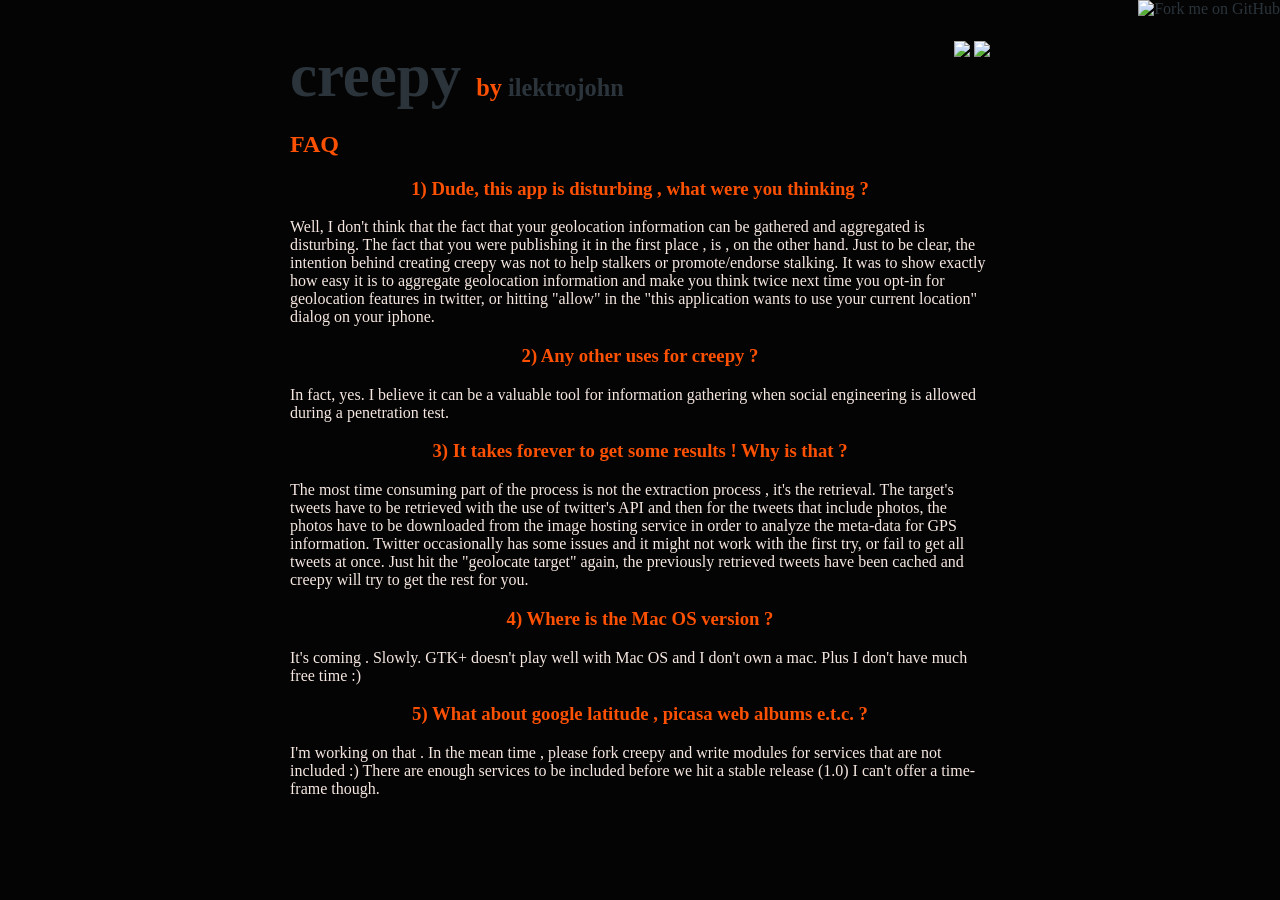
==== faq.html @ 66a091e3 "added faq page" ====
<!DOCTYPE html PUBLIC "-//W3C//DTD XHTML 1.0 Strict//EN"
	"http://www.w3.org/TR/xhtml1/DTD/xhtml1-strict.dtd">

<html xmlns="http://www.w3.org/1999/xhtml" xml:lang="en" lang="en">
<head>
	<meta http-equiv="Content-Type" content="text/html; charset=utf-8"/>

	<title>ilektrojohn/creepy @ GitHub</title>
	
	<style type="text/css">
		body {
  		margin-top: 1.0em;
  		background-color: #040404;
		  font-family: "Helvetica,Arial,FreeSans";
  		color: #F6E7E1;
    }
    #container {
      margin: 0 auto;
      width: 700px;
    }
		h1 { font-size: 3.8em; color: #FC5003; margin-bottom: 3px; }
		h1 .small { font-size: 0.4em; }
		h1 a { text-decoration: none }
		h2 { font-size: 1.5em; color: #FC5003; }
    h3 { text-align: center; color: #FC5003; }
    a { color: #2b343b; }
    .description { font-size: 1.2em; margin-bottom: 30px; margin-top: 30px; font-style: italic;}
    .download { float: right; }
		pre { background: #000; color: #fff; padding: 15px;}
    hr { border: 0; width: 80%; border-bottom: 1px solid #aaa}
    .footer { text-align:center; padding-top:30px; font-style: italic; }
	</style>
	
</head>

<body>
  <a href="http://github.com/ilektrojohn/creepy"><img style="position: absolute; top: 0; right: 0; border: 0;" src="http://s3.amazonaws.com/github/ribbons/forkme_right_darkblue_121621.png" alt="Fork me on GitHub" /></a>

  <div id="container">

    <div class="download">
      <a href="http://github.com/ilektrojohn/creepy/zipball/master">
        <img border="0" width="90" src="http://github.com/images/modules/download/zip.png"></a>
      <a href="http://github.com/ilektrojohn/creepy/tarball/master">
        <img border="0" width="90" src="http://github.com/images/modules/download/tar.png"></a>
    </div>

    <h1><a href="http://github.com/ilektrojohn/creepy">creepy</a>
      <span class="small">by <a href="http://github.com/ilektrojohn">ilektrojohn</a></span></h1>

  <h2>FAQ</h2>

<h3>1) Dude, this app is disturbing , what were you thinking ?</h3>
<p>Well, I don't think that the fact that your geolocation information can be gathered and aggregated is disturbing. The fact that you were publishing it in the first place , is , on the other hand. Just to be clear, the intention behind creating creepy was not to help stalkers or promote/endorse stalking. It was to show exactly how easy it is to aggregate geolocation information and make you think twice next time you opt-in for geolocation features in twitter, or hitting "allow" in the "this application wants to use your current location" dialog on your iphone.  
</br>
<h3>2) Any other uses for creepy ?</h3>
<p>In fact, yes. I believe it can be a valuable tool for information gathering when social engineering is allowed during a penetration test. 
</br>
<h3>3) It takes forever to get some results ! Why is that ?</h3> 
</p>The most time consuming part of the process is not the extraction process , it's the retrieval. The target's tweets have to be retrieved with the use of twitter's API and then for the tweets that include photos, the photos have to be downloaded from the image hosting service in order to analyze the meta-data for GPS information. Twitter occasionally has some issues and it might not work with the first try, or fail to get all tweets at once. Just hit the "geolocate target" again, the previously retrieved tweets have been cached and creepy will try to get the rest for you. 
</br>
<h3>4) Where is the Mac OS version ?</h3>
</p>It's coming . Slowly. GTK+ doesn't play well with Mac OS and I don't own a mac. Plus I don't have much free time :)
</br>
<h3>5) What about google latitude , picasa web albums e.t.c. ?</h3>
<p>I'm working on that . In the mean time , please fork creepy and write modules for services that are not included :) There are enough services to be included before we hit a stable release (1.0) I can't offer a time-frame though.

  </div>
  
</body>
</html>
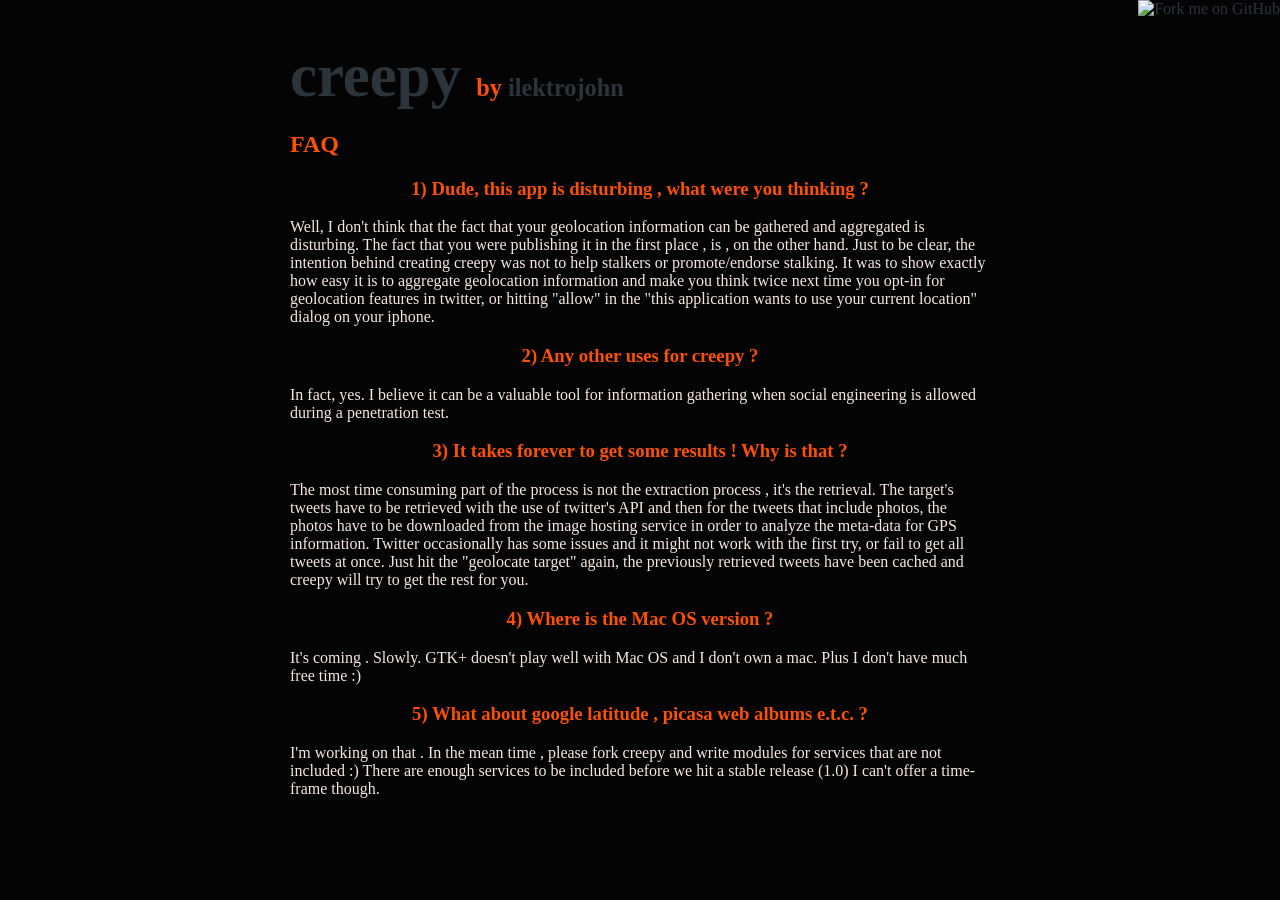
==== commit 0c82de23: "slight changes" ====
--- a/faq.html
+++ b/faq.html
@@ -38,12 +38,7 @@
 
   <div id="container">
 
-    <div class="download">
-      <a href="http://github.com/ilektrojohn/creepy/zipball/master">
-        <img border="0" width="90" src="http://github.com/images/modules/download/zip.png"></a>
-      <a href="http://github.com/ilektrojohn/creepy/tarball/master">
-        <img border="0" width="90" src="http://github.com/images/modules/download/tar.png"></a>
-    </div>
+    
 
     <h1><a href="http://github.com/ilektrojohn/creepy">creepy</a>
       <span class="small">by <a href="http://github.com/ilektrojohn">ilektrojohn</a></span></h1>
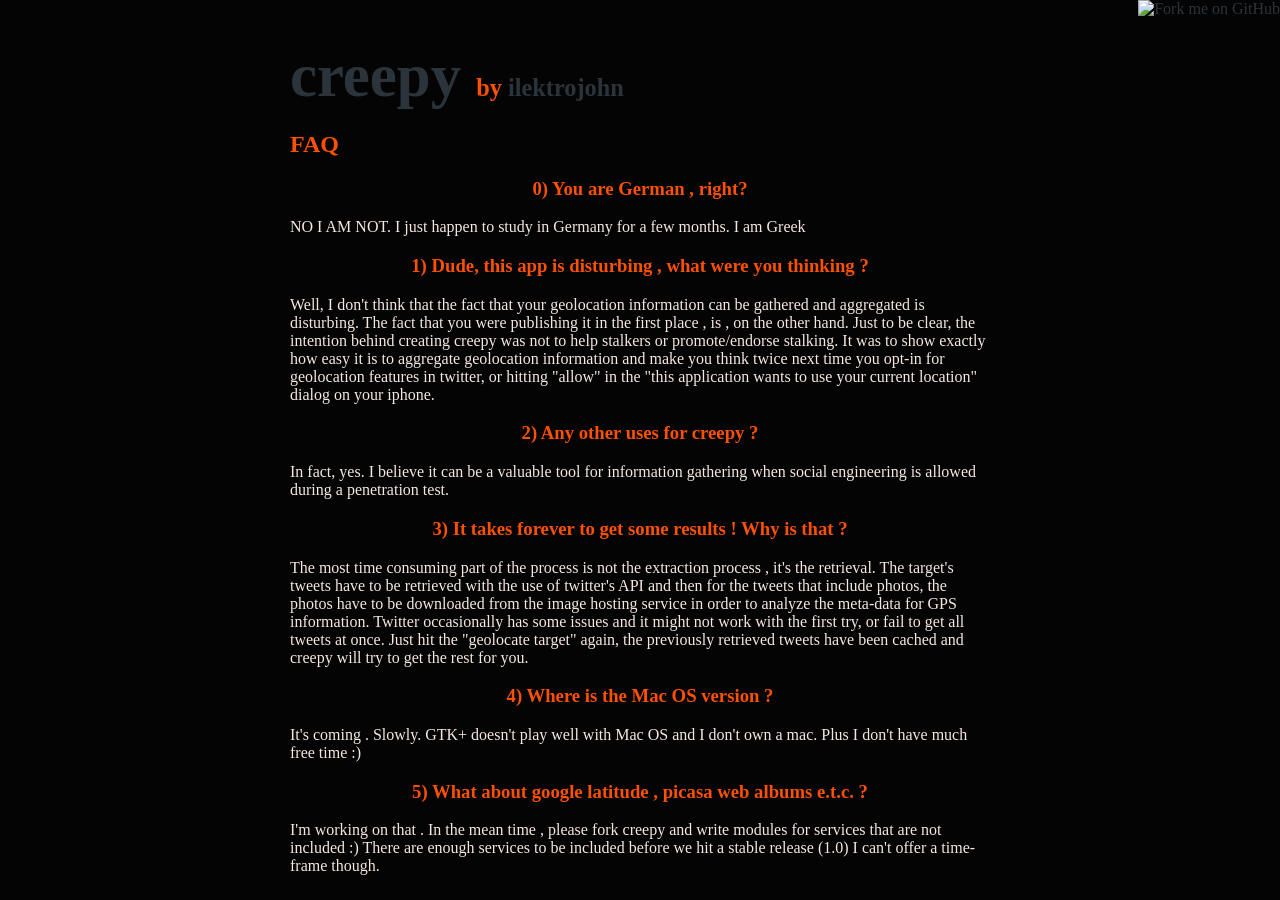
==== commit d44487be: "added FAQ no 0)" ====
--- a/faq.html
+++ b/faq.html
@@ -44,7 +44,9 @@
       <span class="small">by <a href="http://github.com/ilektrojohn">ilektrojohn</a></span></h1>
 
   <h2>FAQ</h2>
-
+<h3>0) You are German , right?</h3>
+<p> NO I AM NOT. I just happen to study in Germany for a few months. I am Greek
+</br>
 <h3>1) Dude, this app is disturbing , what were you thinking ?</h3>
 <p>Well, I don't think that the fact that your geolocation information can be gathered and aggregated is disturbing. The fact that you were publishing it in the first place , is , on the other hand. Just to be clear, the intention behind creating creepy was not to help stalkers or promote/endorse stalking. It was to show exactly how easy it is to aggregate geolocation information and make you think twice next time you opt-in for geolocation features in twitter, or hitting "allow" in the "this application wants to use your current location" dialog on your iphone.  
 </br>
